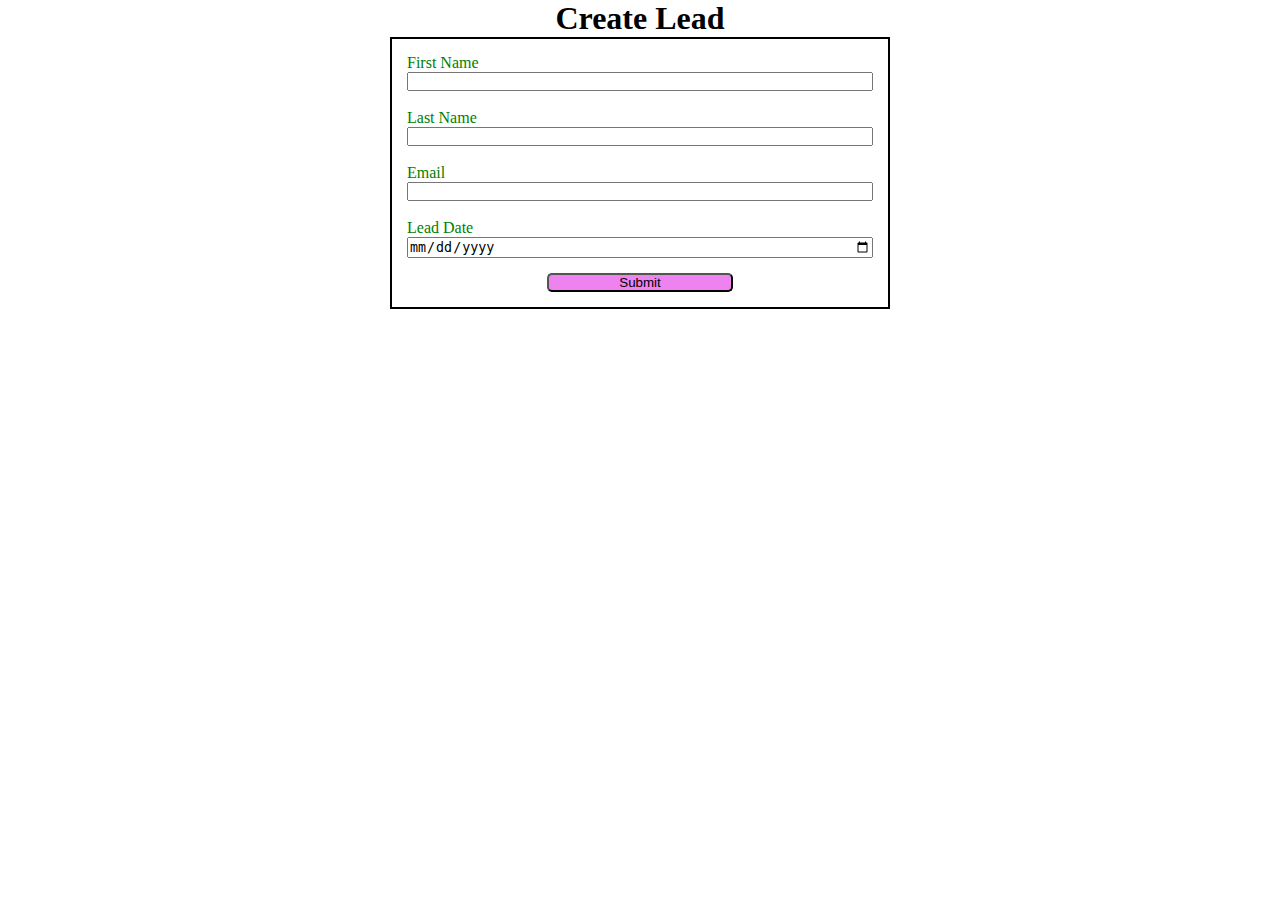
==== index.html @ d114ceac "first commit" ====
<!DOCTYPE html>
<html lang="en">
<head>
    <meta charset="UTF-8">
    <meta name="viewport" content="width=device-width, initial-scale=1.0">
    <title>Web to Lead Form</title>
    <link rel="stylesheet" type="text/css" href="style.css">
    <script src="script.js"></script>
</head>
<body>
   

    <h1>Create Lead</h1>
    <form action="https://webto.salesforce.com/servlet/servlet.WebToLead?encoding=UTF-8&orgId=00DdM000001MwNJ" method="POST" onsubmit="beforesubmit()">
    
    <input type="hidden" name="oid" value="00DdM000001MwNJ">
    <input type="hidden" name="retURL" value="">
    
    
    <input type="hidden" name="Lead_Date__c" class="outputdate"/ >
    
    <label for="first_name">First Name</label><input  id="first_name" maxlength="40" name="first_name" size="20" type="text" required="true" /><br>
    
    <label for="last_name">Last Name</label><input  id="last_name" maxlength="80" name="last_name" size="20" type="text" required="true" /><br>
    
    <label for="email">Email</label><input  id="email" maxlength="80" name="email" size="20" type="text" required="true"/><br>
    
    <label for="email">Lead Date</label>
    <input type="date" required="true" class="inputdate"/>
    <!-- Lead Date:<span class="dateInput dateOnlyInput"><input  id="00NdM000007QbMT" name="00NdM000007QbMT" size="12" type="text" /></span><br> -->
    
    <input type="submit" name="submit" class="submit">
    
    </form>
    
</body>
</html>
---- style.css ----
*{
 margin: 0;
 padding: 0;
 box-sizing: border-box;
}

h1 {
    text-align: center;
}

input,label {
    display: block;

}
label
{
    color: green;
}
input
{
    width: 100%;
}

.submit
{
 margin: 15px auto 0 auto;
 width: 40%;
 background-color: violet;
 border-radius: 5px;
}
/*
 margin top right bottom left
margin 25pc 50px 75px 10px
 */

 form{
    min-width: 300px;
    max-width: 500px;
    margin:auto;
    border: 2px solid black;
    padding: 15px;
 }
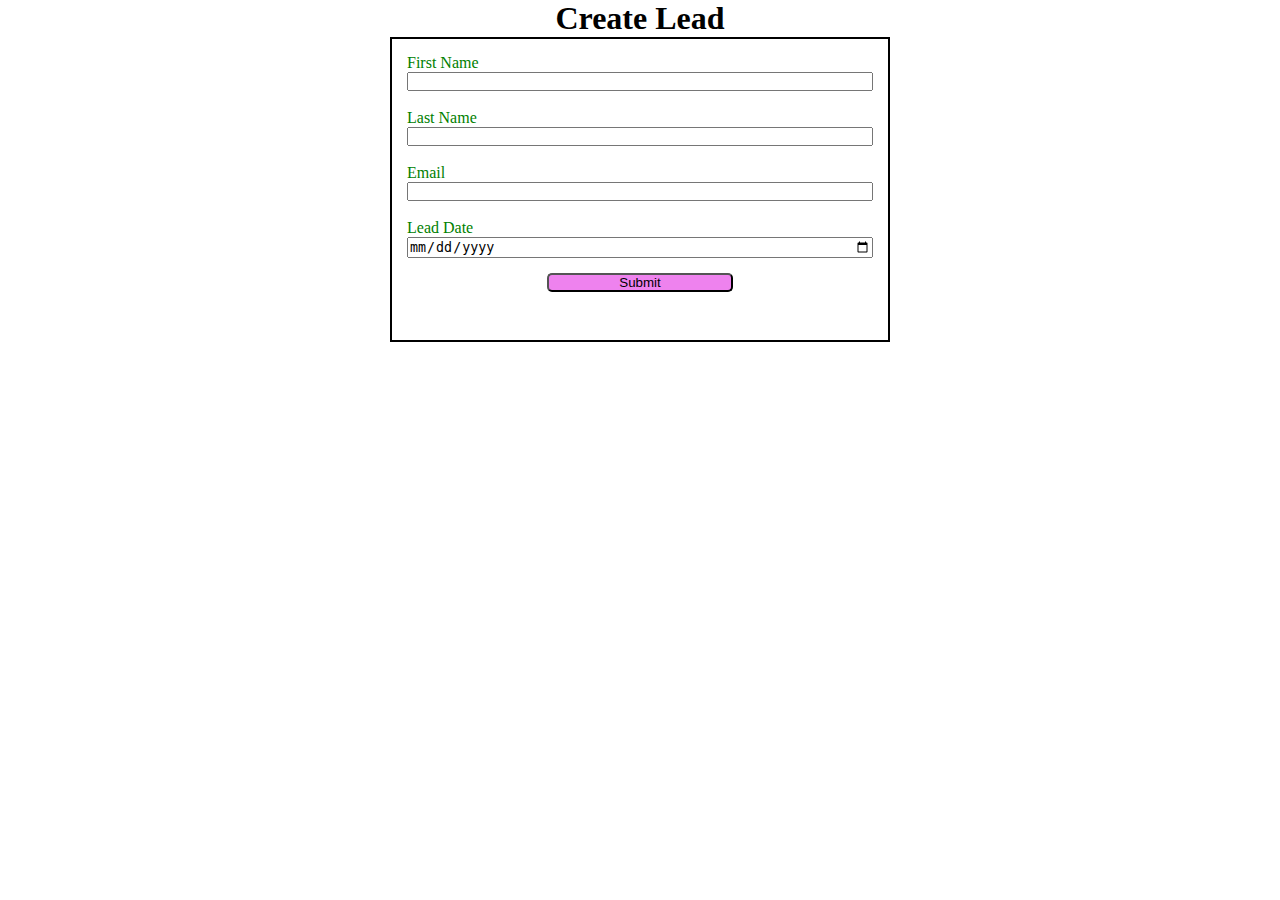
==== commit f2579af6: "Recapcha Changes" ====
--- a/index.html
+++ b/index.html
@@ -5,6 +5,7 @@
     <meta name="viewport" content="width=device-width, initial-scale=1.0">
     <title>Web to Lead Form</title>
     <link rel="stylesheet" type="text/css" href="style.css">
+    <script src="https://www.google.com/recaptcha/api.js"></script>
     <script src="script.js"></script>
 </head>
 <body>
@@ -13,8 +14,10 @@
     <h1>Create Lead</h1>
     <form action="https://webto.salesforce.com/servlet/servlet.WebToLead?encoding=UTF-8&orgId=00DdM000001MwNJ" method="POST" onsubmit="beforesubmit()">
     
+      <input type=hidden name='captcha_settings' value='{"keyname":"WebToLeadBootcamp","fallback":"true","orgId":"00DdM000001MwNJ","ts":""}'>
+
     <input type="hidden" name="oid" value="00DdM000001MwNJ">
-    <input type="hidden" name="retURL" value="">
+    <input type="hidden" name="retURL" value="https://saiganesh-marati.github.io/Web-to-Lead-Bootcamp/thanks.html">
     
     
     <input type="hidden" name="Lead_Date__c" class="outputdate"/ >
@@ -29,8 +32,11 @@
     <input type="date" required="true" class="inputdate"/>
     <!-- Lead Date:<span class="dateInput dateOnlyInput"><input  id="00NdM000007QbMT" name="00NdM000007QbMT" size="12" type="text" /></span><br> -->
     
-    <input type="submit" name="submit" class="submit">
+    <input type="submit" name="submit" class="submit"/>
     
+    <div class="g-recaptcha" data-sitekey="6LcCY3MqAAAAANnQNrdTTlSPOlbkW7qUlnYIKqG5"></div><br>
+
+
     </form>
     
 </body>
--- a/style.css
+++ b/style.css
@@ -39,4 +39,12 @@
     margin:auto;
     border: 2px solid black;
     padding: 15px;
+ }
+
+
+ .g-recaptcha
+ {
+    margin-top: 15px;
+    display: flex;
+    justify-content: center;
  }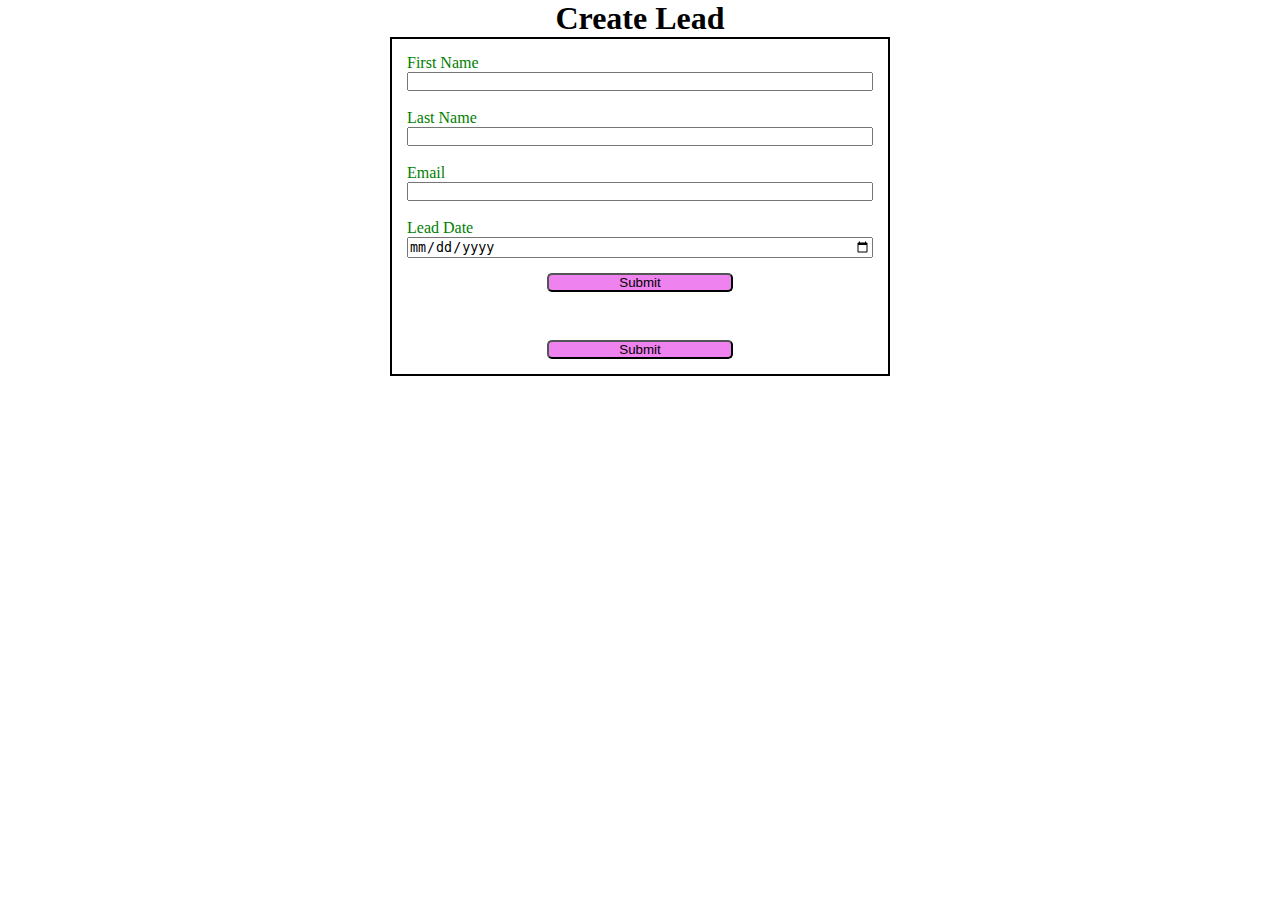
==== commit 8d73fa9a: "third commit" ====
--- a/index.html
+++ b/index.html
@@ -36,7 +36,7 @@
     
     <div class="g-recaptcha" data-sitekey="6LcCY3MqAAAAANnQNrdTTlSPOlbkW7qUlnYIKqG5"></div><br>
 
-
+    <input type="submit" name="submit" class="submit"/>
     </form>
     
 </body>
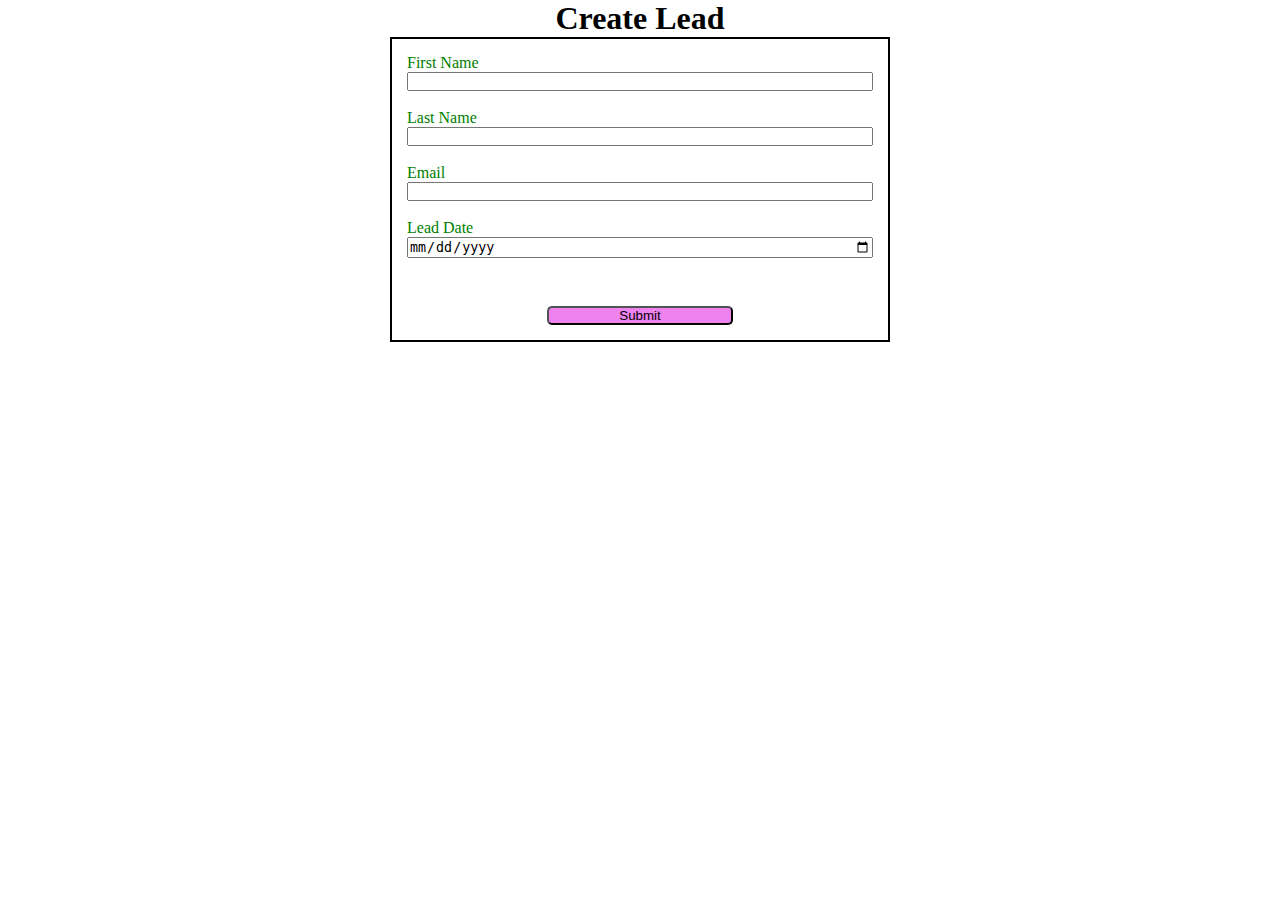
==== commit d582b92b: "submit commit" ====
--- a/index.html
+++ b/index.html
@@ -32,7 +32,7 @@
     <input type="date" required="true" class="inputdate"/>
     <!-- Lead Date:<span class="dateInput dateOnlyInput"><input  id="00NdM000007QbMT" name="00NdM000007QbMT" size="12" type="text" /></span><br> -->
     
-    <input type="submit" name="submit" class="submit"/>
+    
     
     <div class="g-recaptcha" data-sitekey="6LcCY3MqAAAAANnQNrdTTlSPOlbkW7qUlnYIKqG5"></div><br>
 
